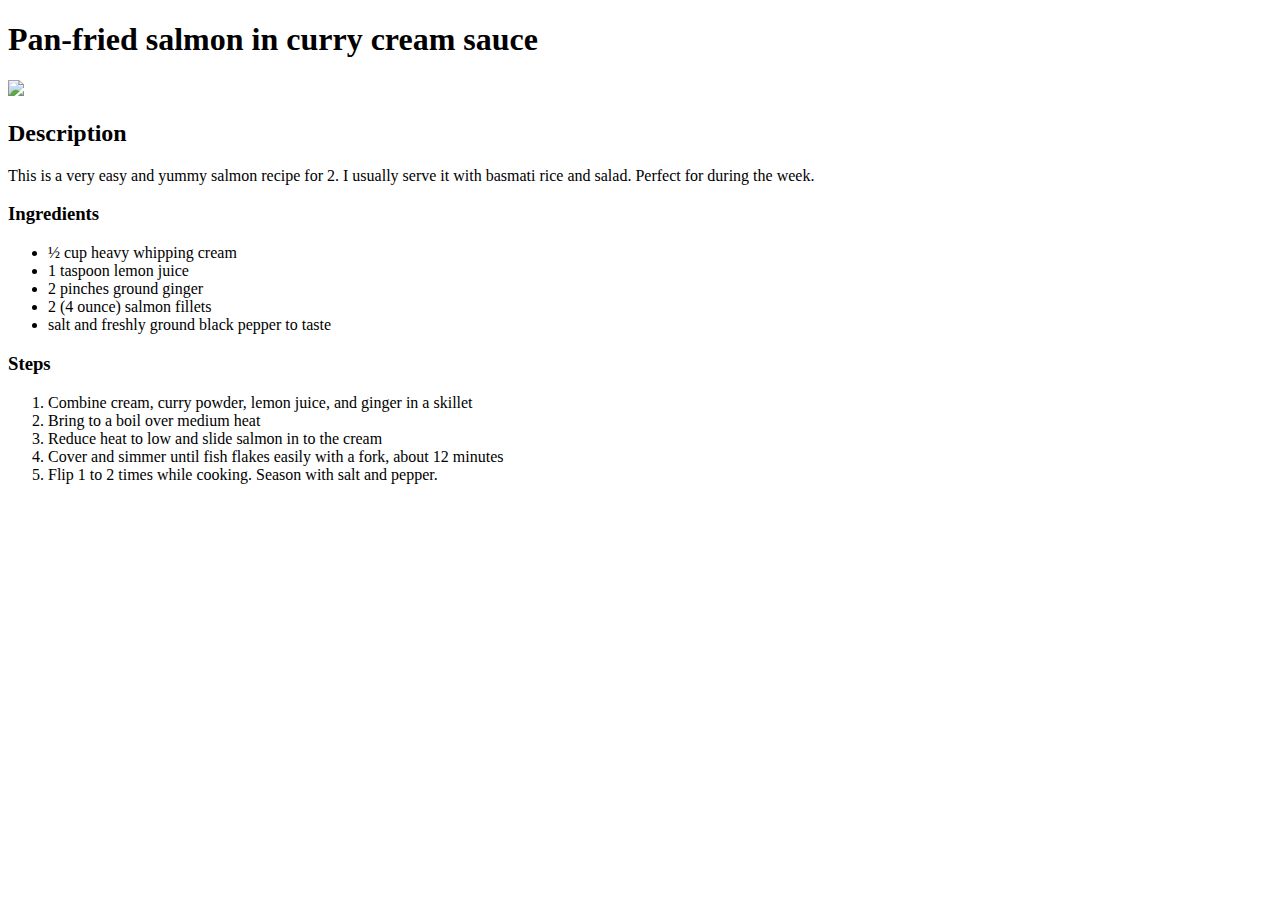
==== recipes/pan_fried_salmon_in_curry_cream_sauce.html @ 0cff54ce "Loop recipe creation Pan-fried salmon curry sauce" ====
<!DOCTYPE html>
<html lang="en">
<head>
    <meta charset ="utf-8">
    <title>Pan-fried Salmon in Curry Cream Sauce</title>
</head>

<body>
  <h1>Pan-fried salmon in curry cream sauce</h1>
  <img src="https://www.allrecipes.com/thmb/w5PXq-ABv6caPEDRHyCfmSrAvu4=/750x0/filters:no_upscale():max_bytes(150000):strip_icc():format(webp)/6046435-pan-fried-salmon-in-curry-cream-sauce-France-C-4x3-1-2000-2c0f44819af64893bffab7fdd0860dc7.jpg">
  <h2>Description</h2>
  <p>This is a very easy and yummy salmon recipe for 2. I usually serve it with basmati rice and salad. Perfect for during the week.</p>
  
  <h3>Ingredients</h3>
  <ul>
    <li>½ cup heavy whipping cream</li>
    <li>1 taspoon lemon juice</li>
    <li>2 pinches ground ginger</li>
    <li>2 (4 ounce) salmon fillets</li>
    <li>salt and freshly ground black pepper to taste</li>
  </ul>

  <h3>Steps</h3>
<ol>
  <li>Combine cream, curry powder, lemon juice, and ginger in a skillet</li>
  <li>Bring to a boil over medium heat</li>
  <li>Reduce heat to low and slide salmon in to the cream</li>
  <li>Cover and simmer until fish flakes easily with a fork, about 12 minutes</li>
  <li>Flip 1 to 2 times while cooking. Season with salt and pepper.</li>
</ol>
</body>

</html>
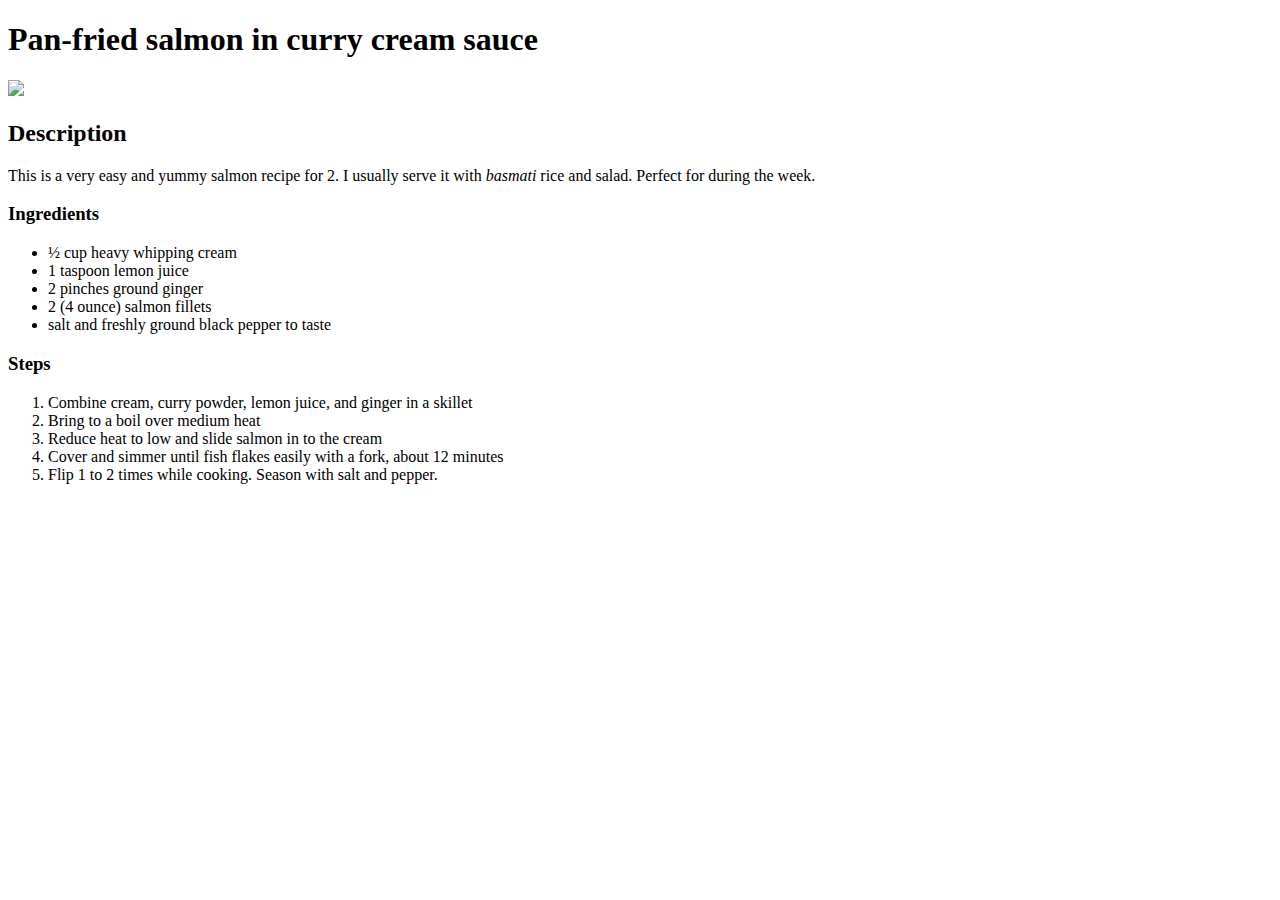
==== commit 5a51800c: "Add italized text" ====
--- a/recipes/pan_fried_salmon_in_curry_cream_sauce.html
+++ b/recipes/pan_fried_salmon_in_curry_cream_sauce.html
@@ -9,7 +9,7 @@
   <h1>Pan-fried salmon in curry cream sauce</h1>
   <img src="https://www.allrecipes.com/thmb/w5PXq-ABv6caPEDRHyCfmSrAvu4=/750x0/filters:no_upscale():max_bytes(150000):strip_icc():format(webp)/6046435-pan-fried-salmon-in-curry-cream-sauce-France-C-4x3-1-2000-2c0f44819af64893bffab7fdd0860dc7.jpg">
   <h2>Description</h2>
-  <p>This is a very easy and yummy salmon recipe for 2. I usually serve it with basmati rice and salad. Perfect for during the week.</p>
+  <p>This is a very easy and yummy salmon recipe for 2. I usually serve it with <em>basmati</em> rice and salad. Perfect for during the week.</p>
   
   <h3>Ingredients</h3>
   <ul>
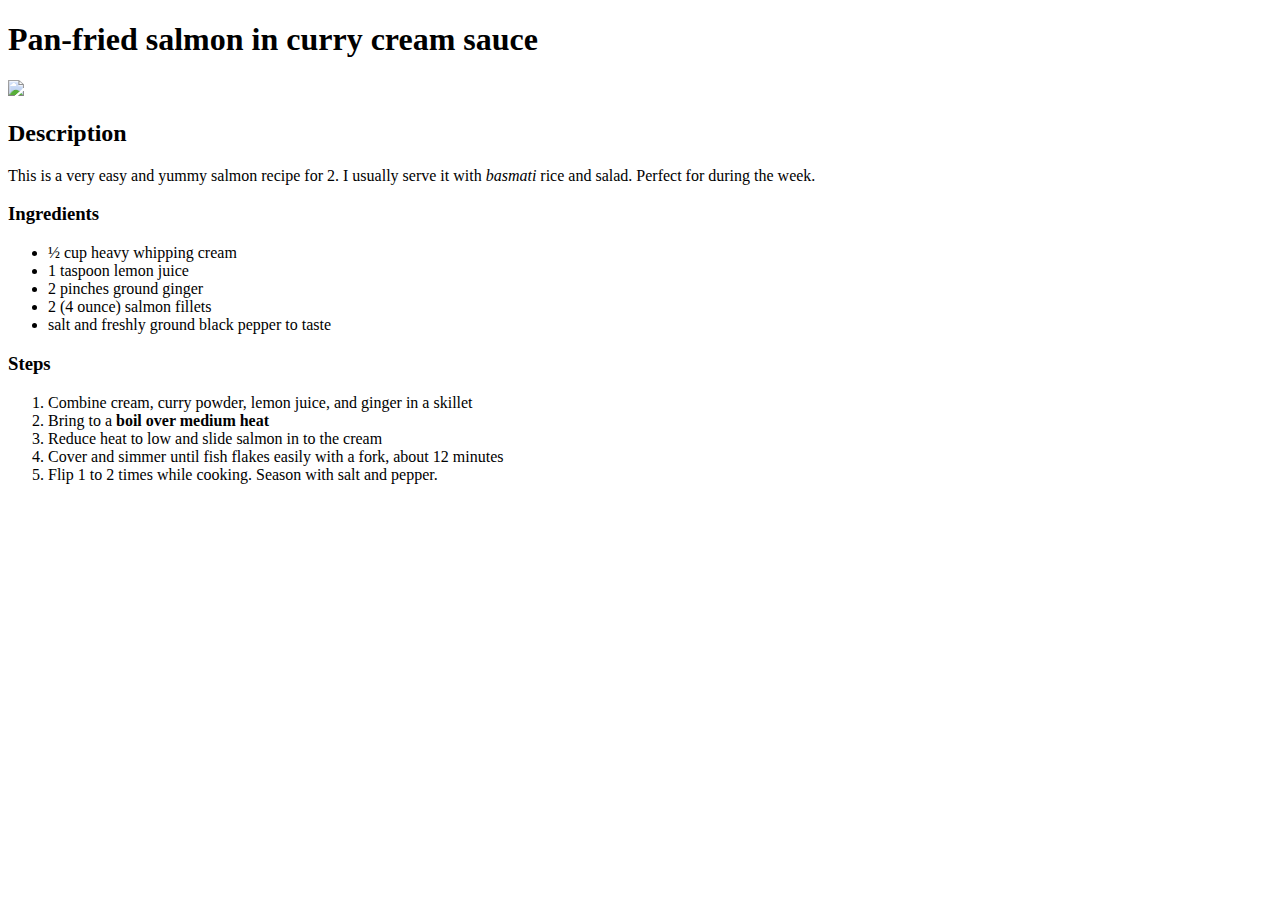
==== commit a2639378: "Add bold text" ====
--- a/recipes/pan_fried_salmon_in_curry_cream_sauce.html
+++ b/recipes/pan_fried_salmon_in_curry_cream_sauce.html
@@ -23,7 +23,7 @@
   <h3>Steps</h3>
 <ol>
   <li>Combine cream, curry powder, lemon juice, and ginger in a skillet</li>
-  <li>Bring to a boil over medium heat</li>
+  <li>Bring to a <strong>boil over medium heat</strong></li>
   <li>Reduce heat to low and slide salmon in to the cream</li>
   <li>Cover and simmer until fish flakes easily with a fork, about 12 minutes</li>
   <li>Flip 1 to 2 times while cooking. Season with salt and pepper.</li>
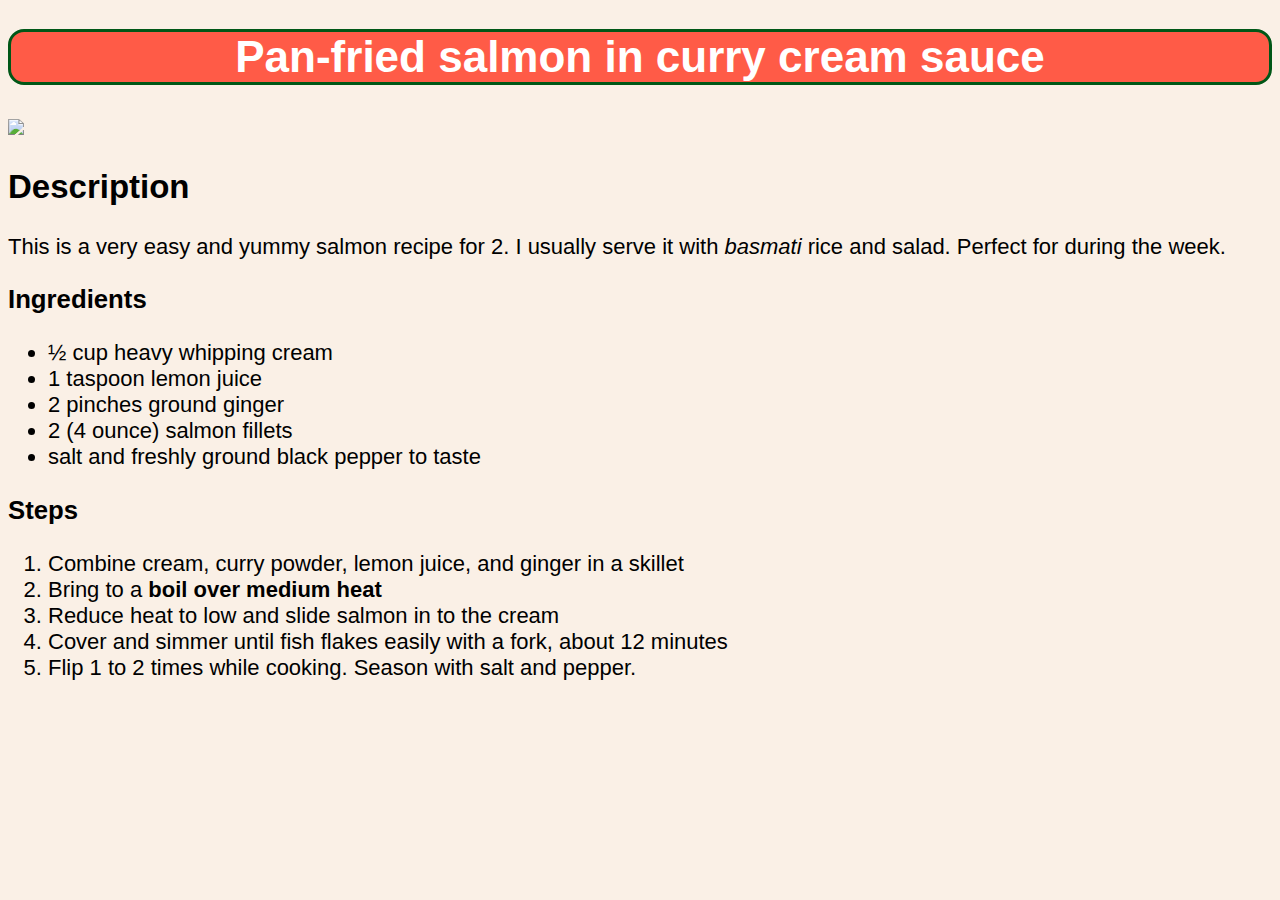
==== commit 9206a4ac: "Link all recipes to stylesheet" ====
--- a/recipes/pan_fried_salmon_in_curry_cream_sauce.html
+++ b/recipes/pan_fried_salmon_in_curry_cream_sauce.html
@@ -3,6 +3,7 @@
 <head>
     <meta charset ="utf-8">
     <title>Pan-fried Salmon in Curry Cream Sauce</title>
+    <link rel="stylesheet" href="../styles.css">
 </head>
 
 <body>
--- a/styles.css
+++ b/styles.css
@@ -0,0 +1,19 @@
+body{
+    background-color: #faf0e6;/*linen*/
+    font-family: Arial,Helvetica,sans-serif;
+    font-size: 22px;
+}
+
+h1 {
+    text-align:center;
+    background-color:rgb(255,91,71);
+    color: #FFFFFF; /*withe*/
+    border-style: solid ;
+    border-radius: 16px;
+    border-width:3px;
+    border-color: hsl(136, 100%, 17%);
+}
+
+a {
+    color:green;
+}